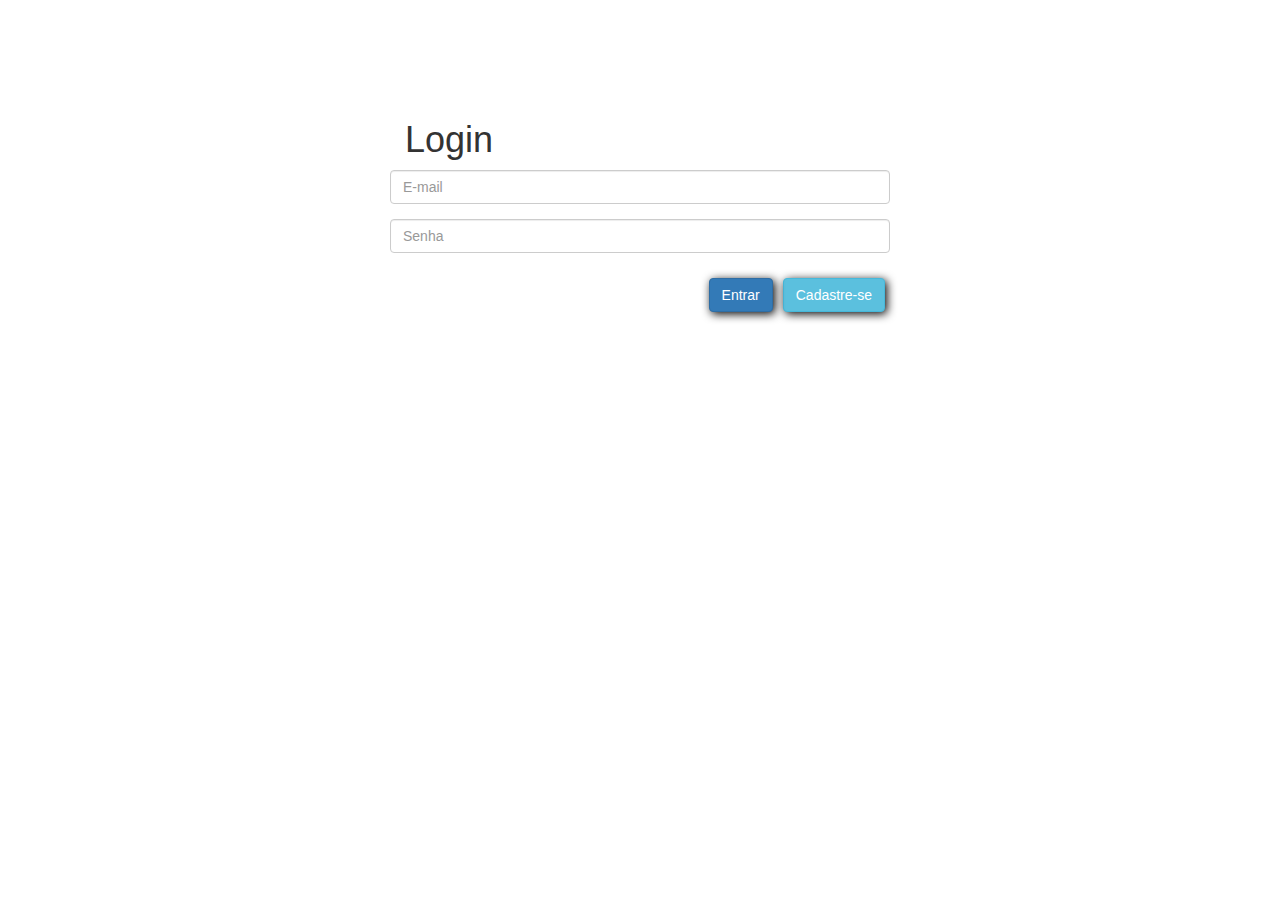
==== index.html @ dd3c67cb "funcionalidades basicas" ====
<html>
<head>
	<meta charset="utf-8">
	<title>Login</title>
	<link rel="stylesheet" type="text/css" href="bootstrap/bootstrap.css">
	<meta name="viewport" content="width=device-width, initial-scale=1">
	<link rel="stylesheet" type="text/css" href="estilo.css">
	<script>
		var usuario = {};
		var autLogin = false;
		var email_bd = [{email:"andre@andre", senha:"123"},{email:"julia@julia", senha:"321"}];
		function validarLogin(){
			usuario.email = document.getElementById('email').value;
			usuario.senha = document.getElementById('senha').value;
			
			if (usuario.email == "" || usuario.senha == ""){
				alert("Preencha todos os campos!")
			}else{
				for(var i=0; i<email_bd.length; i++) {
	    			if(email_bd[i].email == usuario.email && email_bd[i].senha == usuario.senha){
	    				autLogin = true;
	   				}
				}
				if (!autLogin){
					alert("LoginInvalid");
				}
			}
		}		
	</script>
</head>
<body>
	<div class="div-conteudo container">
		<form class="form-horizontal" method="post" action="home.html">
		<h1 id="formulario"> Login </h1>
		  	<div class="form-group">
		   		<input id="email" type="email" class="form-control" placeholder="E-mail" name="email" required>
		  	</div>
		  	<div class="form-group ">
		   		<input id="senha" type="password" class="form-control" placeholder="Senha" name="senha" required>
		  	</div>
		  	<div class="form-group">
		  		<button class="btn btn-info botao"><a href="cadastro.html">Cadastre-se</a></button>
		   		<input class="btn btn-primary botao" onclick="validarLogin()" type="submit" value="Entrar"/> 
		  	</div>
	  	</form>

	</div>
</body>
</html>
---- estilo.css ----
.div-conteudo{
	width: 500px;
	margin-left: auto;
	margin-right: auto;
	margin-top: 100px;
}
#div-desejos{
	width: 800px;
}
#div-add{
	margin-top: 20px;
	height: 100px;
}
#counter{
	font-size: 40px;
	padding-left: 10px;
	font-family: "Times New Roman", Georgia, Serif;
}
.botao{
	float: right;
	margin-right: 5px;
	margin-top: 10px;
	margin-left: 5px;
	box-shadow: 2px 2px 10px black;
}
.botao-sair{
	width: 100px;
	float: left;
	margin-right: 5px;
	margin-top: 10px;
	margin-left: 5px;
	box-shadow: 2px 2px 10px black;
}
.btn a{
	text-decoration: none;
	color: white;
}
input[type='submit'], button, [aria-label]{
      cursor: pointer;
    }
    #spoiler{
      display: none;
    }
    #desejos{
    	font-size: 20px;
    }
 td {
 	font-size: 25px;
 	padding-left: 10px;
 	padding-right: 10px;
 	font-family: "Times New Roman", Georgia, Serif;
 }
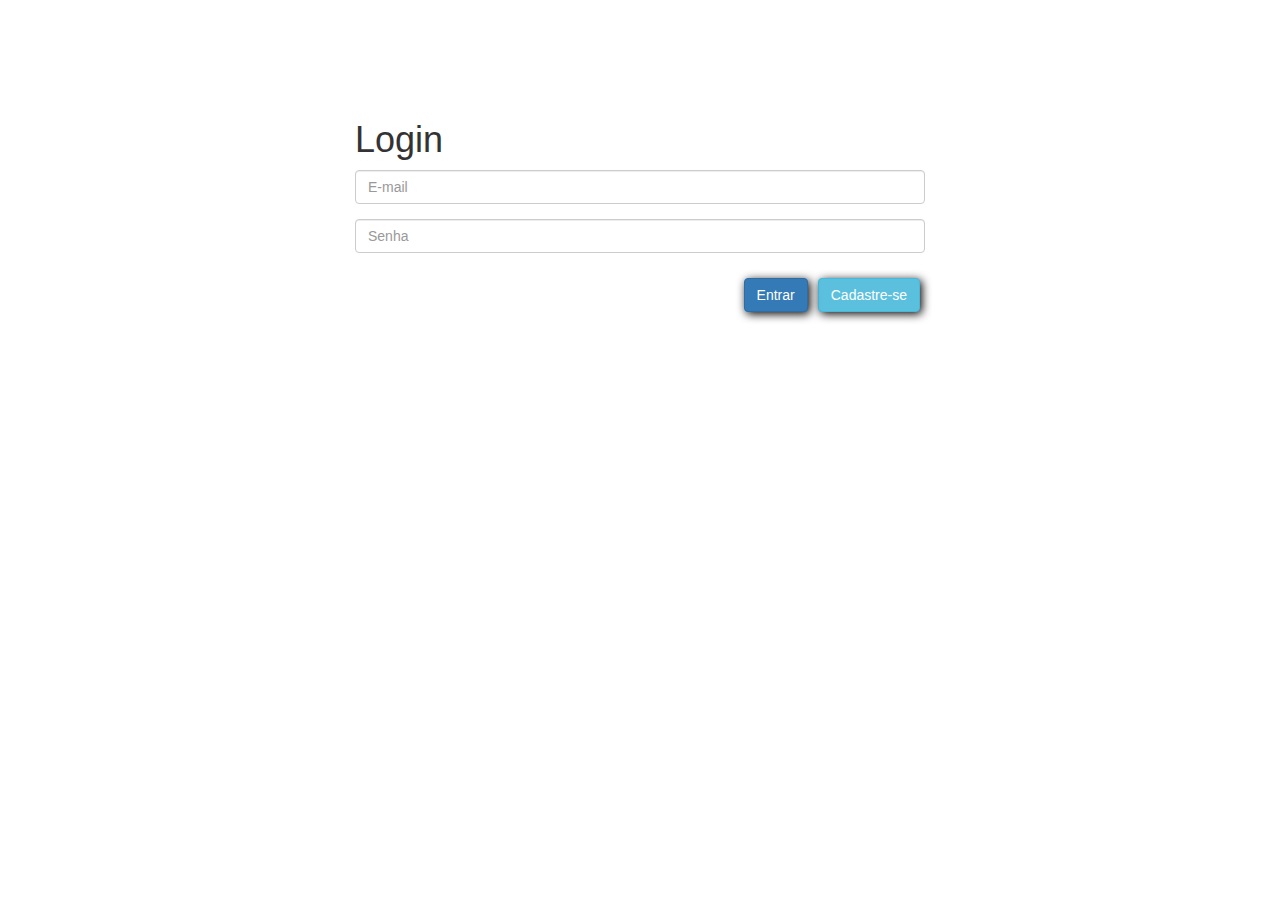
==== commit d85ba630: "corrigindo erro nos formularios" ====
--- a/index.html
+++ b/index.html
@@ -3,7 +3,7 @@
 	<meta charset="utf-8">
 	<title>Login</title>
 	<link rel="stylesheet" type="text/css" href="bootstrap/bootstrap.css">
-	<meta name="viewport" content="width=device-width, initial-scale=1">
+	<meta name="viewport" content="width=device-width, initial-scale=1, shrink-to-fit=no">
 	<link rel="stylesheet" type="text/css" href="estilo.css">
 	<script>
 		var usuario = {};
@@ -19,10 +19,11 @@
 				for(var i=0; i<email_bd.length; i++) {
 	    			if(email_bd[i].email == usuario.email && email_bd[i].senha == usuario.senha){
 	    				autLogin = true;
+	    				window.location.href = "home.html";
 	   				}
 				}
 				if (!autLogin){
-					alert("LoginInvalid");
+					alert("Login Inválido!");
 				}
 			}
 		}		
@@ -30,7 +31,6 @@
 </head>
 <body>
 	<div class="div-conteudo container">
-		<form class="form-horizontal" method="post" action="home.html">
 		<h1 id="formulario"> Login </h1>
 		  	<div class="form-group">
 		   		<input id="email" type="email" class="form-control" placeholder="E-mail" name="email" required>
@@ -39,11 +39,9 @@
 		   		<input id="senha" type="password" class="form-control" placeholder="Senha" name="senha" required>
 		  	</div>
 		  	<div class="form-group">
-		  		<button class="btn btn-info botao"><a href="cadastro.html">Cadastre-se</a></button>
-		   		<input class="btn btn-primary botao" onclick="validarLogin()" type="submit" value="Entrar"/> 
+		  		<a href="cadastro.html"><button class="btn btn-info botao">Cadastre-se</button></a>
+		   		<button id="botao-login" class="btn btn-primary botao" onclick="validarLogin()"/>Entrar</button>
 		  	</div>
-	  	</form>
-
 	</div>
 </body>
 </html>--- a/estilo.css
+++ b/estilo.css
@@ -1,11 +1,11 @@
 .div-conteudo{
-	width: 500px;
+	width: 600px;
 	margin-left: auto;
 	margin-right: auto;
 	margin-top: 100px;
 }
 #div-desejos{
-	width: 800px;
+	width: 600px;
 }
 #div-add{
 	margin-top: 20px;
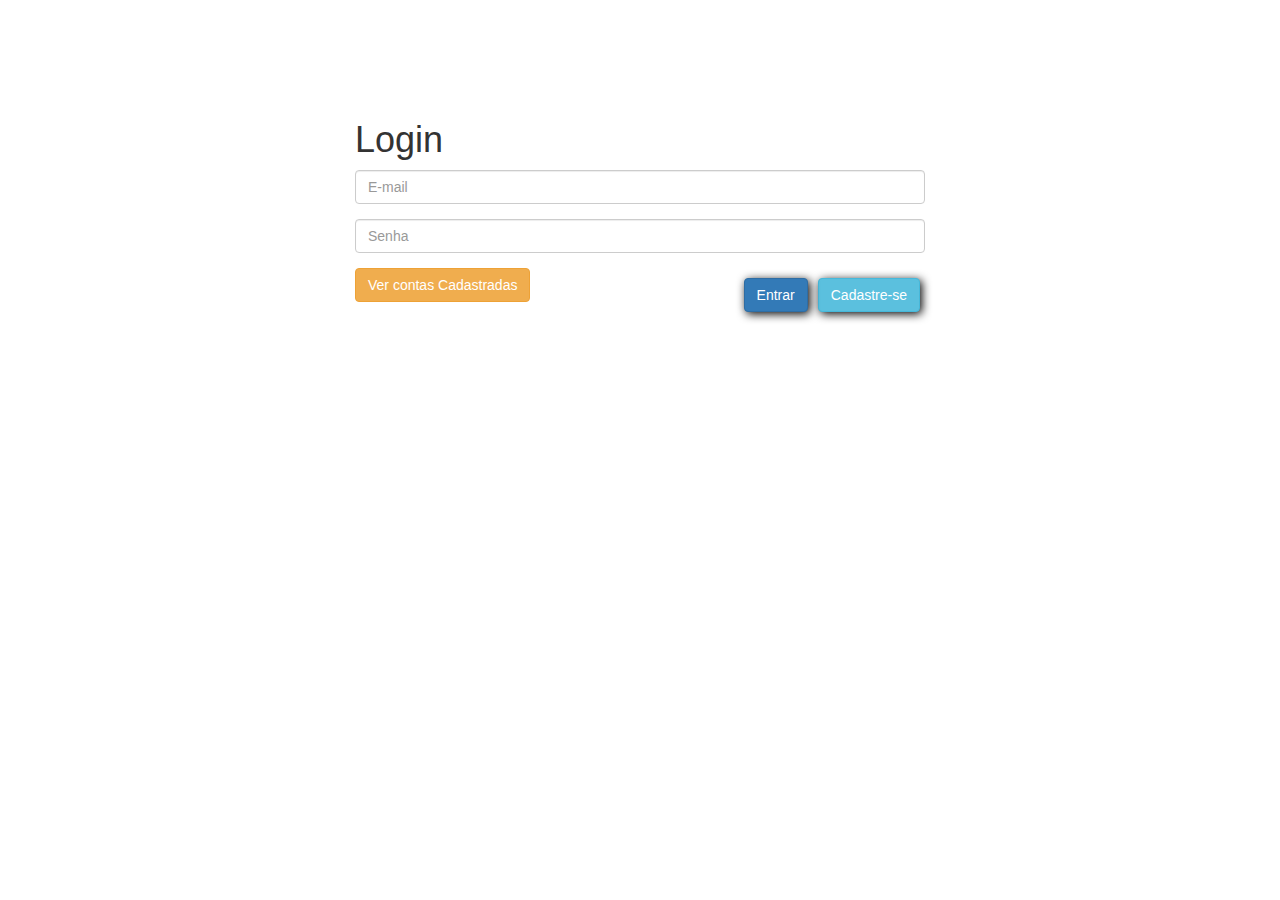
==== commit b7a97eaa: "mostrando contas de login" ====
--- a/index.html
+++ b/index.html
@@ -8,7 +8,7 @@
 	<script>
 		var usuario = {};
 		var autLogin = false;
-		var email_bd = [{email:"andre@andre", senha:"123"},{email:"julia@julia", senha:"321"}];
+		var email_bd = [{email:"foitop@foitop", senha:"123"},{email:"teste@teste", senha:"321"}];
 		function validarLogin(){
 			usuario.email = document.getElementById('email').value;
 			usuario.senha = document.getElementById('senha').value;
@@ -26,7 +26,10 @@
 					alert("Login Inválido!");
 				}
 			}
-		}		
+		}	
+		function mostrarContas(){
+			document.getElementById('contas').style.display = 'block';
+		}	
 	</script>
 </head>
 <body>
@@ -42,6 +45,15 @@
 		  		<a href="cadastro.html"><button class="btn btn-info botao">Cadastre-se</button></a>
 		   		<button id="botao-login" class="btn btn-primary botao" onclick="validarLogin()"/>Entrar</button>
 		  	</div>
+		  	<div>
+		  		<button class="btn btn-warning" onclick="mostrarContas()">Ver contas Cadastradas</button>
+		  	</div>
+		  	<div id="contas" style="display: none;">
+			  	<span>Email: foitop@foitop - Senha: 123</span>
+			  	<br>
+			  	<span>Email: teste@teste - Senha: 321</span>
+		  	</div>
+
 	</div>
 </body>
 </html>--- a/estilo.css
+++ b/estilo.css
@@ -31,6 +31,11 @@
 	margin-left: 5px;
 	box-shadow: 2px 2px 10px black;
 }
+.nome{
+	width: 45%;
+	float: left;
+	margin: 10px 25px 15px 0px;
+}
 .btn a{
 	text-decoration: none;
 	color: white;
@@ -49,4 +54,11 @@
  	padding-left: 10px;
  	padding-right: 10px;
  	font-family: "Times New Roman", Georgia, Serif;
+ }
+ #contas{
+ 	background-color: #eea236;
+ 	width: 250px;
+ 	color: white;
+ 	border-radius: 10px;
+ 	padding-left: 5px;
  }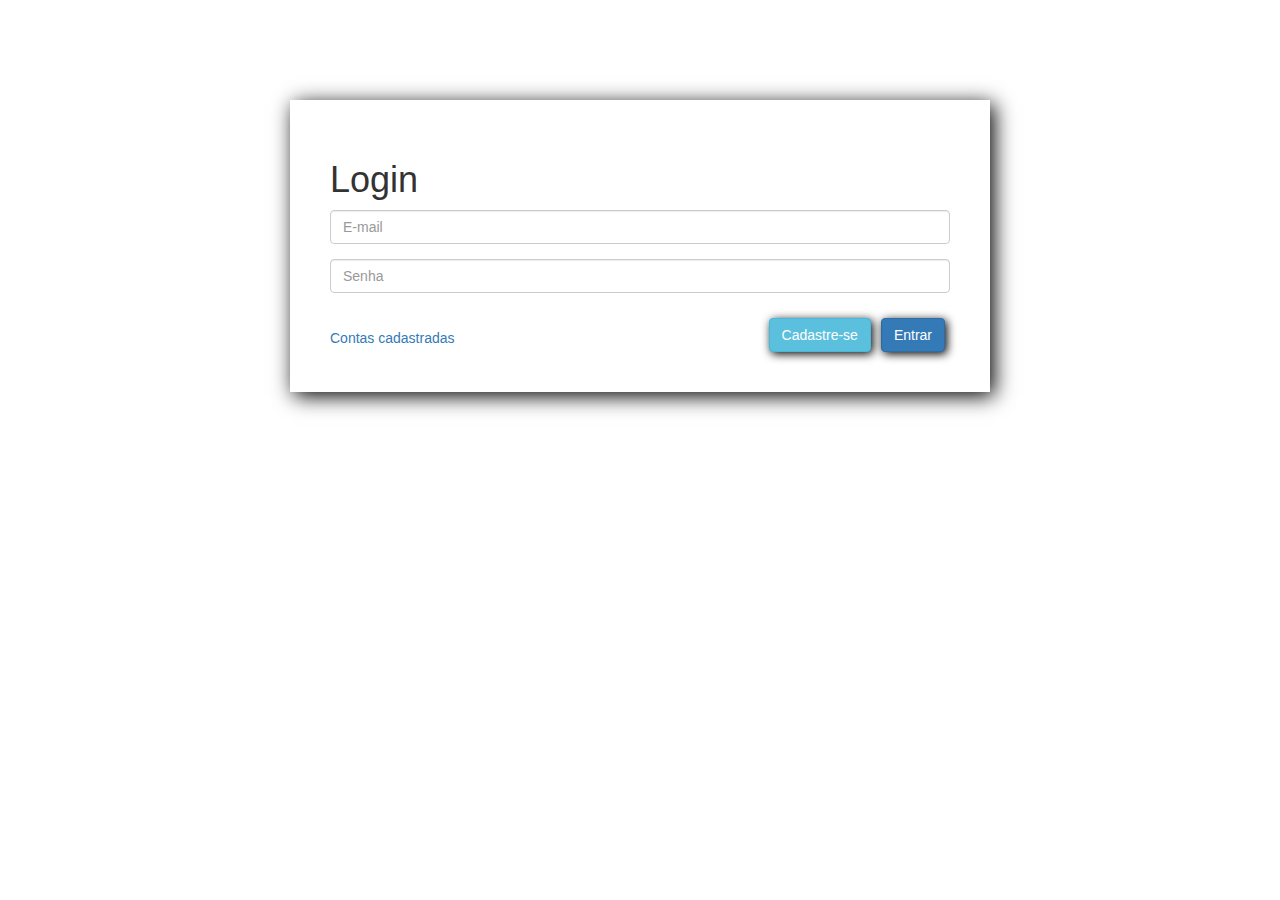
==== commit d8577226: "adicionando alguns efeitos e o cadastro model" ====
--- a/index.html
+++ b/index.html
@@ -5,16 +5,18 @@
 	<link rel="stylesheet" type="text/css" href="bootstrap/bootstrap.css">
 	<meta name="viewport" content="width=device-width, initial-scale=1, shrink-to-fit=no">
 	<link rel="stylesheet" type="text/css" href="estilo.css">
+	<script src="https://ajax.googleapis.com/ajax/libs/jquery/3.2.1/jquery.min.js"></script>
+  	<script src="https://maxcdn.bootstrapcdn.com/bootstrap/3.3.7/js/bootstrap.min.js"></script>
 	<script>
 		var usuario = {};
 		var autLogin = false;
 		var email_bd = [{email:"foitop@foitop", senha:"123"},{email:"teste@teste", senha:"321"}];
 		function validarLogin(){
-			usuario.email = document.getElementById('email').value;
-			usuario.senha = document.getElementById('senha').value;
-			
+			usuario.email = document.getElementById('log-email').value;
+			usuario.senha = document.getElementById('log-senha').value;
 			if (usuario.email == "" || usuario.senha == ""){
-				alert("Preencha todos os campos!")
+				document.getElementById('campovazio').style.display = "block";
+				document.getElementById('usuarioInvalido').style.display = "none";
 			}else{
 				for(var i=0; i<email_bd.length; i++) {
 	    			if(email_bd[i].email == usuario.email && email_bd[i].senha == usuario.senha){
@@ -23,37 +25,89 @@
 	   				}
 				}
 				if (!autLogin){
-					alert("Login Inválido!");
+					document.getElementById('campovazio').style.display = "none";
+					document.getElementById('usuarioInvalido').style.display = "block";
 				}
 			}
 		}	
-		function mostrarContas(){
-			document.getElementById('contas').style.display = 'block';
-		}	
+		function validarCadastro(){
+			var nome = document.getElementById('cad-nome');
+			var sobrenome = document.getElementById('cad-sobrenome');
+			var email = document.getElementById('cad-email');
+			var senha = document.getElementById('cad-senha');
+			if(nome.value == "" || email.value == "" || senha.value == "" || sobrenome.value == ""){
+				document.getElementById('mod-campovazio').style.display = 'block';
+			}else{
+				window.location.href = "index.html";
+			}
+		}
+
+		/*popover*/
+		$(document).ready(function(){
+   			$('[data-toggle="popover"]').popover();   
+		});
 	</script>
 </head>
 <body>
 	<div class="div-conteudo container">
 		<h1 id="formulario"> Login </h1>
 		  	<div class="form-group">
-		   		<input id="email" type="email" class="form-control" placeholder="E-mail" name="email" required>
+		   		<input id="log-email" type="email" class="form-control" placeholder="E-mail" name="email" required>
 		  	</div>
 		  	<div class="form-group ">
-		   		<input id="senha" type="password" class="form-control" placeholder="Senha" name="senha" required>
+		   		<input id="log-senha" type="password" class="form-control" placeholder="Senha" name="senha" required>
 		  	</div>
 		  	<div class="form-group">
-		  		<a href="cadastro.html"><button class="btn btn-info botao">Cadastre-se</button></a>
 		   		<button id="botao-login" class="btn btn-primary botao" onclick="validarLogin()"/>Entrar</button>
 		  	</div>
-		  	<div>
-		  		<button class="btn btn-warning" onclick="mostrarContas()">Ver contas Cadastradas</button>
-		  	</div>
-		  	<div id="contas" style="display: none;">
-			  	<span>Email: foitop@foitop - Senha: 123</span>
-			  	<br>
-			  	<span>Email: teste@teste - Senha: 321</span>
-		  	</div>
 
+		  	<!-- BTN-MODAL -->
+		  	<button type="button" class="btn btn-info botao" data-toggle="modal" data-target="#myModal">Cadastre-se</button>
+
+			 <!-- Modal -->
+			  <div class="modal fade" id="myModal" role="dialog">
+			    <div class="modal-dialog">
+			      <!-- Modal content-->
+			      <div class="modal-content">
+			        <div class="modal-header">
+			          <button type="button" class="close" data-dismiss="modal">&times;</button>
+			          <h2 class="modal-title">Cadastro</h2>
+			        </div>
+			        <!-- fim content-->
+			        <!-- Modal body-->
+			        <div class="modal-body">
+				   		<div class="form-group">
+					   		<h4>Foto</h4><input id="cad-foto" type="file" name="foto" value="" >
+					  	</div>
+						<div class="form-group">
+					   		<input  id="cad-nome" maxlength="20" type="text" class="form-control nome" placeholder="Nome" >
+					   		<input id="cad-sobrenome" maxlength="20" type="text" class="form-control nome" placeholder="Sobrenome">
+						</div>
+					  	<div class="form-group">
+					   		<input id="cad-email" type="email" class="form-control" placeholder="E-mail">
+					  	</div>
+					  	<div class="form-group">
+					   		<input id="cad-senha" type="password" class="form-control" placeholder="Senha">
+					  	</div>
+					  	<div id="mod-campovazio" class="alert alert-info" style="display: none">
+ 							<strong>Atenção: </strong> Preencha todos os campos!
+						</div>
+			        </div><!-- Fim Body-->
+			        <div class="modal-footer">
+			          	<button class="btn btn-primary botao" onclick="validarCadastro()">Cadastrar</button> 
+					  	<button class="btn btn-danger botao" data-dismiss="modal"> Cancelar </button>
+			        </div><!-- Fim Foote-->
+			      </div><!-- Fim Content-->
+			    </div><!-- Fim Dialog-->
+			  </div><!-- Fim Modal-->
+			  <br>
+			<a href="#" title="Contas" data-toggle="popover" data-placement="bottom" data-content="Email: foitop@foitop - Senha: 123">Contas cadastradas</a>
+			<div id="usuarioInvalido" class="alert alert-danger" style="display: none">
+ 				<strong>Erro: </strong> Usuário inválido, verifique seu email e senha!
+			</div>
+			<div id="campovazio" class="alert alert-info" style="display: none">
+ 				<strong>Atenção: </strong> Preencha todos os campos!
+			</div>
 	</div>
 </body>
 </html>--- a/estilo.css
+++ b/estilo.css
@@ -1,11 +1,13 @@
 .div-conteudo{
-	width: 600px;
+	width: 700px;
 	margin-left: auto;
 	margin-right: auto;
 	margin-top: 100px;
+	box-shadow: 4px 4px 20px black;
+	padding: 40px;
 }
 #div-desejos{
-	width: 600px;
+	width: 700px;
 }
 #div-add{
 	margin-top: 20px;
@@ -22,6 +24,21 @@
 	margin-top: 10px;
 	margin-left: 5px;
 	box-shadow: 2px 2px 10px black;
+}
+.glyphicon{
+	padding-top: 5px;
+	padding-left: 20px;
+}
+.glyphicon-remove{
+	color: red;
+}
+.alert-info{
+	margin-top: 25px;
+	box-shadow: 1px 1px 20px #31708f;
+}
+.alert-danger{
+	margin-top: 25px;
+	box-shadow: 1px 1px 20px #a94442;
 }
 .botao-sair{
 	width: 100px;
